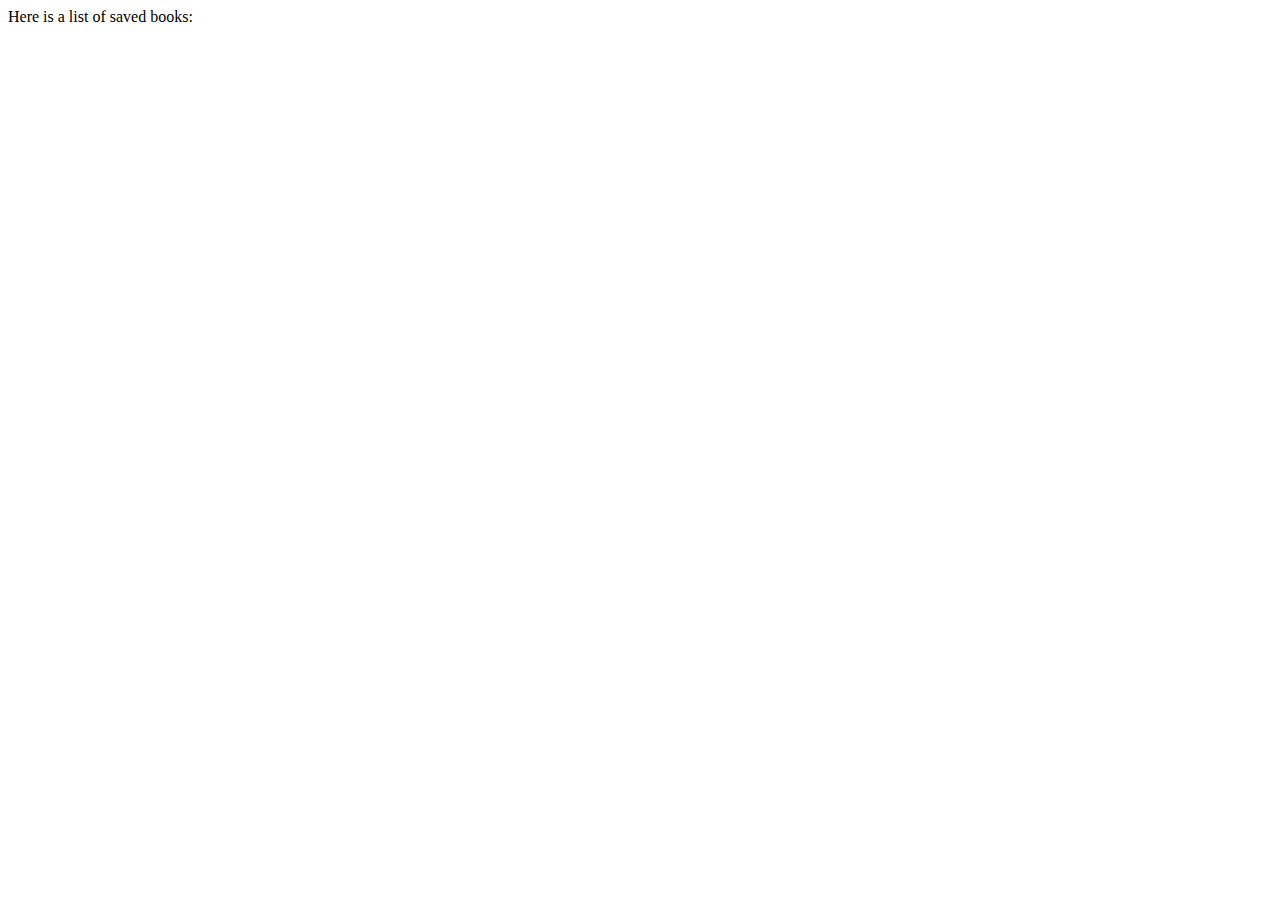
==== assets/pages/savedBooks.html @ ca7088c4 "Added savedBooks.html; added navbar and button" ====
<!DOCTYPE html>
<html lang="en">
<head>
    <meta charset="UTF-8">
    <meta http-equiv="X-UA-Compatible" content="IE=edge">
    <meta name="viewport" content="width=device-width, initial-scale=1.0">
    <title>Book Suggester - Saved Books</title>
</head>
<body>
    Here is a list of saved books:
</body>
</html>
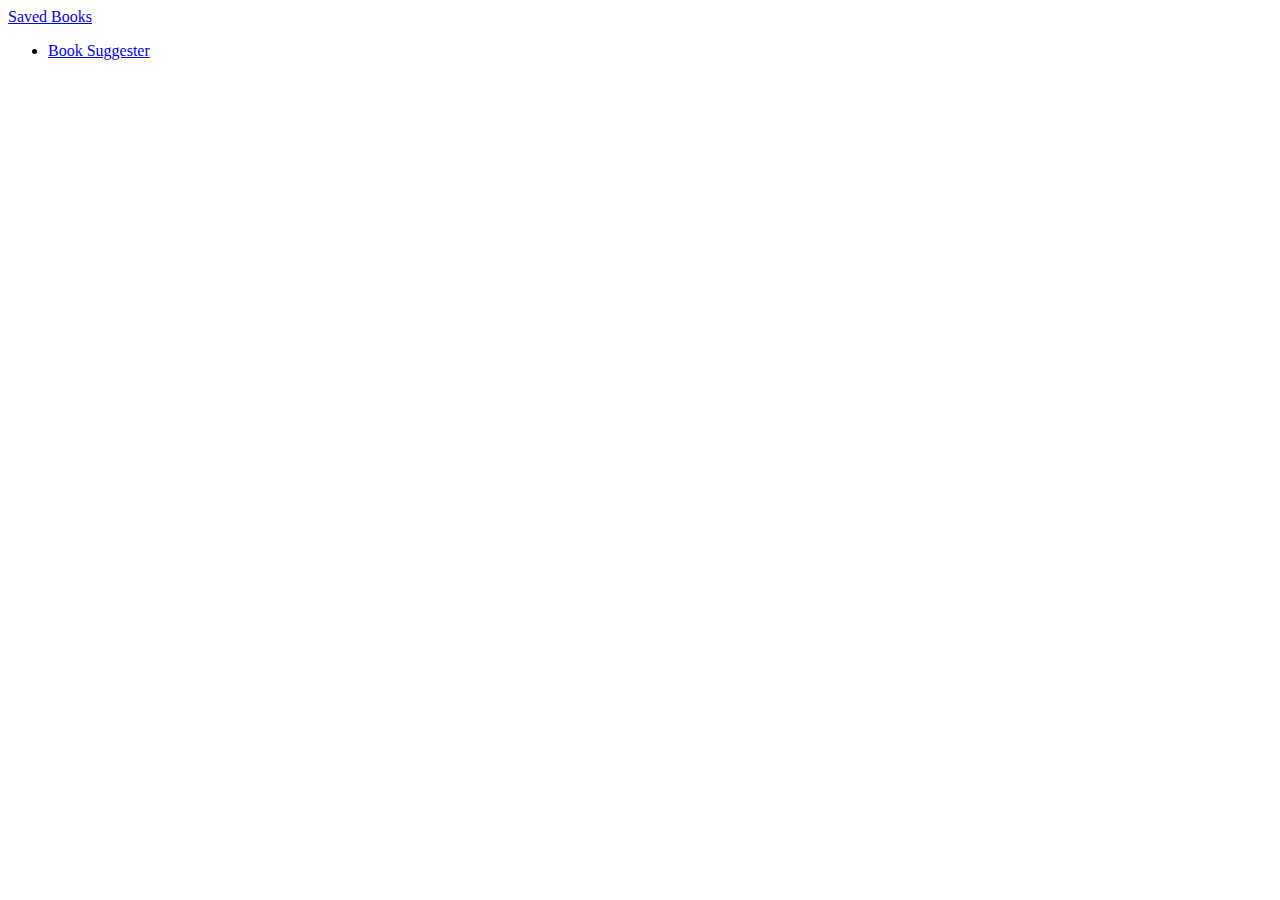
==== commit e1f92910: "Added savedBooks.js; added carousel to savedBooks.html" ====
--- a/assets/pages/savedBooks.html
+++ b/assets/pages/savedBooks.html
@@ -7,6 +7,15 @@
     <title>Book Suggester - Saved Books</title>
 </head>
 <body>
-    Here is a list of saved books:
+    <nav>
+        <div class="nav-wrapper">
+          <a href="#" class="brand-logo center">Saved Books</a>
+          <ul id="nav-mobile" class="left">
+            <li><a href="./assets/pages/index.html">Book Suggester</a></li>
+          </ul>
+        </div>
+    </nav>
+
+    <script src="../js/savedBooks.js"></script>
 </body>
 </html>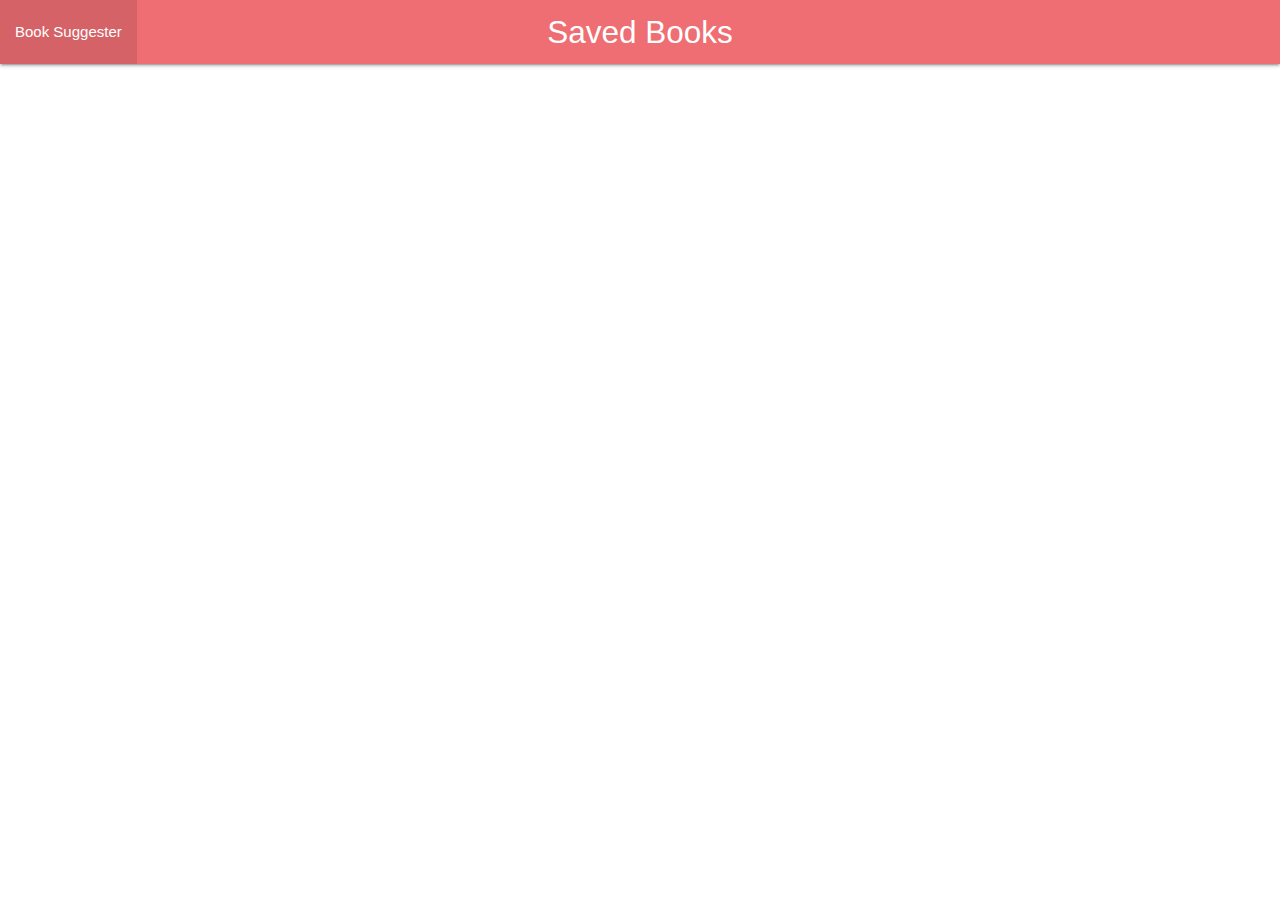
==== commit d44083a9: "Added saveBook button eventListener; styled book details and buttons" ====
--- a/assets/pages/savedBooks.html
+++ b/assets/pages/savedBooks.html
@@ -4,6 +4,9 @@
     <meta charset="UTF-8">
     <meta http-equiv="X-UA-Compatible" content="IE=edge">
     <meta name="viewport" content="width=device-width, initial-scale=1.0">
+    <link  rel="stylesheet"
+    href="https://cdnjs.cloudflare.com/ajax/libs/materialize/1.0.0/css/materialize.min.css"
+    >
     <title>Book Suggester - Saved Books</title>
 </head>
 <body>
@@ -11,11 +14,19 @@
         <div class="nav-wrapper">
           <a href="#" class="brand-logo center">Saved Books</a>
           <ul id="nav-mobile" class="left">
-            <li><a href="./assets/pages/index.html">Book Suggester</a></li>
+            <li><a href="../../index.html">Book Suggester</a></li>
           </ul>
         </div>
     </nav>
 
+    <div class="carousel">
+        <a class="carousel-item" href="#one!"><img src="https://lorempixel.com/250/250/nature/1"></a>
+        <a class="carousel-item" href="#two!"><img src="https://lorempixel.com/250/250/nature/2"></a>
+        <a class="carousel-item" href="#three!"><img src="https://lorempixel.com/250/250/nature/3"></a>
+        <a class="carousel-item" href="#four!"><img src="https://lorempixel.com/250/250/nature/4"></a>
+        <a class="carousel-item" href="#five!"><img src="https://lorempixel.com/250/250/nature/5"></a>
+      </div>
+
     <script src="../js/savedBooks.js"></script>
 </body>
 </html>